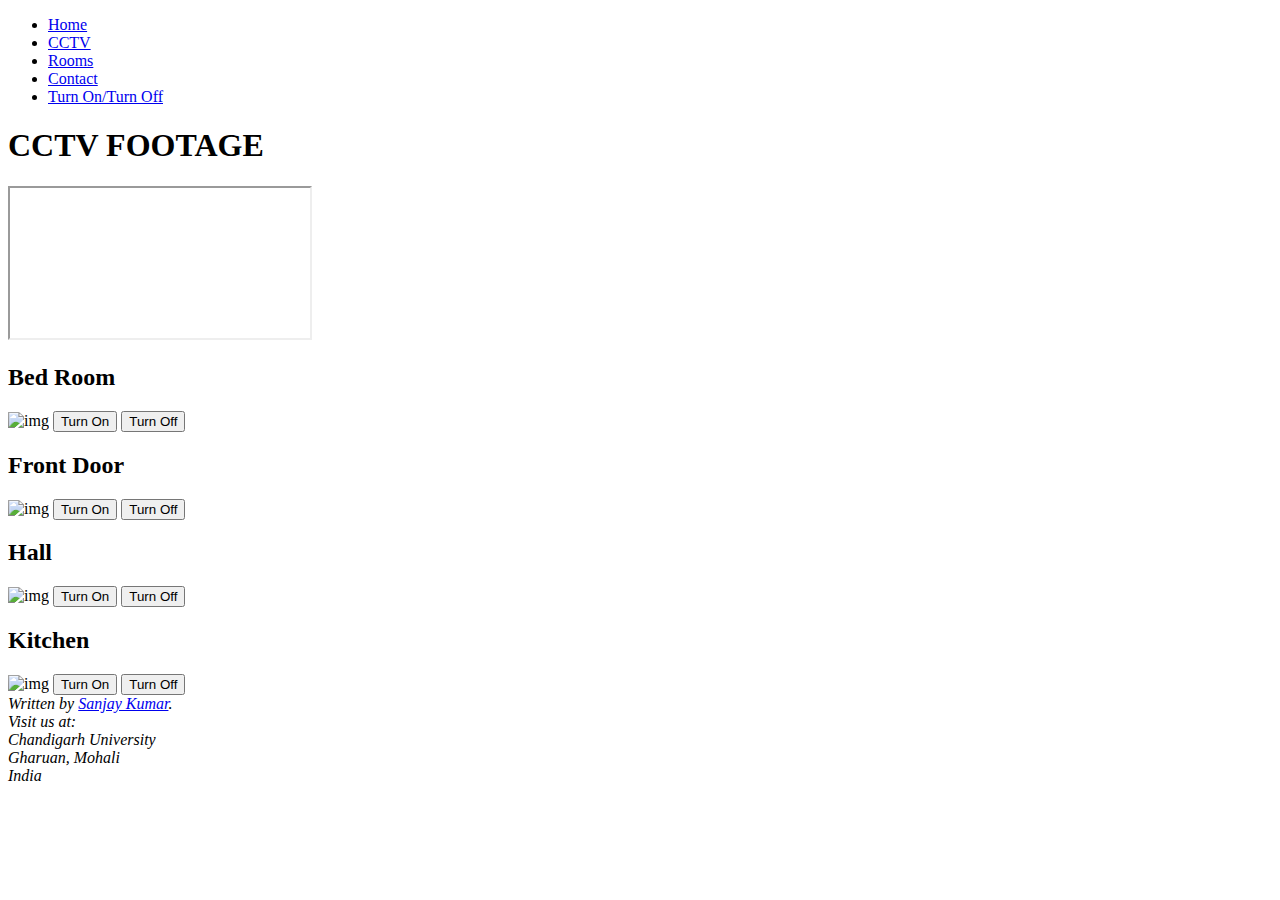
==== index.html @ 06db3a21 "Iot based home automation system Website" ====
<!DOCTYPE html>
<html>
  <head>
    <meta charset="UTF-8" />
    <meta name="viewport" content="width=device-width, initial-scale=1.0" />
    <script src="https://cdn.tailwindcss.com"></script>
    <script>
      tailwind.config = {
        theme: {
          extend: { transitionTimingFunction: {
        'in-expo': 'cubic-bezier(0.95, 0.05, 0.795, 0.035)',
        'out-expo': 'cubic-bezier(0.19, 1, 0.22, 1)',
      },
            colors: {
              clifford: "#da373d",
            },
          },
        },
      };
    </script>
  </head>
  <body>
    <nav class="bg-red-500 m-8">
      <ul class="flex">
        <li class="list-none p-4 flex-grow">
          <a
            href="index.html"
            class="hover:bg-red-500 hover:underline hover:decoration-4 font-medium"
            >Home</a
          >
        </li>
        <li class="list-none p-4 flex-grow">
          <a
            href="#cctv"
            class="hover:bg-red-500 hover:underline hover:decoration-4 font-medium"
            >CCTV</a
          >
        </li>
        <li class="list-none p-4 flex-grow">
          <a
            href="#rooms"
            class="hover:bg-red-500 hover:underline hover:decoration-4 font-medium"
            >Rooms</a
          >
        </li>
        <li class="list-none p-4 flex-grow">
          <a
            href="#contact"
            class="hover:bg-red-500 hover:underline hover:decoration-4 font-medium"
            >Contact</a
          >
        </li>
        <li class="list-none p-4 flex-grow">
          <a
            href="#"
            class="hover:bg-red-500 hover:underline hover:decoration-4 font-medium"
            >Turn On/Turn Off</a
          >
        </li>
      </ul>
    </nav>

    <h1 class="text-3xl text-center font-bold underline">CCTV FOOTAGE</h1>
    <div class="flex flex-wrap" id="cctv">
      <div
        class="border-2 border-red-500 w-screen h-screen p-8 m-8 bg-red-500 to-fuchsia-500"
      >
        <iframe
          class="w-full h-full"
          src="https://www.youtube.com/embed/tgbNymZ7vqY"
        ></iframe>
      </div>
    </div>
    <div>
      <div class="flex flex-row flex-wrap" id="rooms">
        <div class="w-64 bg-red-500 p-8 m-10">
          <h2 class="text-center text-black-400 hover:text-green-400">
            Bed Room
          </h2>
          <div class="hover:transition-all">
            <img
              class="hover:rounded-[20px] origin-left hover:rotate-12 transition ease-in-out delay-150 bg-blue-500 hover:-translate-y-1 hover:scale-110 hover:bg-indigo-500 duration-300"
              src="https://images.pexels.com/photos/262048/pexels-photo-262048.jpeg?auto=compress&cs=tinysrgb&w=600"
              alt="img"
            />
            <button class="m-2 border-2 p-2 rounded-lg bg-green-500 transition duration-150 ease-out md:ease-in">
                Turn On
              </button>
              <button class="m-2 border-2 p-2 rounded-lg bg-green-500 transition duration-150 ease-out md:ease-in">Turn Off</button>
          </div>
        </div>
        <div class="w-64 bg-red-500 p-8 m-10">
          <h2 class="text-center text-black-400 hover:text-green-400">
            Front Door
          </h2>
          <div class="hover:transition-all">
            <img
              class="hover:rounded-[20px] origin-left hover:rotate-12 transition ease-in-out delay-150 bg-blue-500 hover:-translate-y-1 hover:scale-110 hover:bg-indigo-500 duration-300"
              src="https://images.pexels.com/photos/277559/pexels-photo-277559.jpeg?auto=compress&cs=tinysrgb&w=600"
              alt="img"
            />
            <button class="m-2 border-2 p-2 rounded-lg bg-green-500 transition duration-150 ease-out md:ease-in">
                Turn On
              </button>
              <button class="m-2 border-2 p-2 rounded-lg bg-green-500 transition duration-150 ease-out md:ease-in">Turn Off</button>
          </div>
        </div>
        <div class="w-64 bg-red-500 p-8 m-10">
          <h2 class="text-center text-black-400 hover:text-green-400">Hall</h2>
          <div class="hover:transition-all">
            <img
              class="hover:rounded-[20px] origin-left hover:rotate-12 transition ease-in-out delay-150 bg-blue-500 hover:-translate-y-1 hover:scale-110 hover:bg-indigo-500 duration-300"
              src="https://images.pexels.com/photos/2988860/pexels-photo-2988860.jpeg?auto=compress&cs=tinysrgb&w=600"
              alt="img"
            />
            <button class="m-2 border-2 p-2 rounded-lg bg-green-500 transition duration-150 ease-out md:ease-in">
              Turn On
            </button>
            <button class="m-2 border-2 p-2 rounded-lg bg-green-500 transition duration-150 ease-out md:ease-in">Turn Off</button>
          </div>
        </div>
        <div class="w-64 bg-red-500 p-8 m-10">
          <h2 class="text-center text-black-400 hover:text-green-400">
            Kitchen
          </h2>
          <div class="hover:transition-all">
            <img
              class="hover:rounded-[20px] origin-left hover:rotate-12 transition ease-in-out delay-150 bg-blue-500 hover:-translate-y-1 hover:scale-110 hover:bg-indigo-500 duration-300"
              src="https://images.pexels.com/photos/2724748/pexels-photo-2724748.jpeg?auto=compress&cs=tinysrgb&w=600"
              alt="img"
            />
            <button class="m-2 border-2 p-2 rounded-lg bg-green-500 transition duration-150 ease-out md:ease-in">
                Turn On
              </button>
              <button class="m-2 border-2 p-2 rounded-lg bg-green-500 transition duration-150 ease-out md:ease-in">Turn Off</button>
          </div>
        </div>
      </div>
    </div>
    <div>
      <address class="text-center p-10 m-8 font-medium bg-red-500">
        Written by
        <a href="mailto:sanjay17126@gmail.com">Sanjay Kumar</a>.<br />
        Visit us at:<br />
        Chandigarh University<br />
        Gharuan, Mohali<br />
        India
      </address>
    </div>
  </body>
</html>
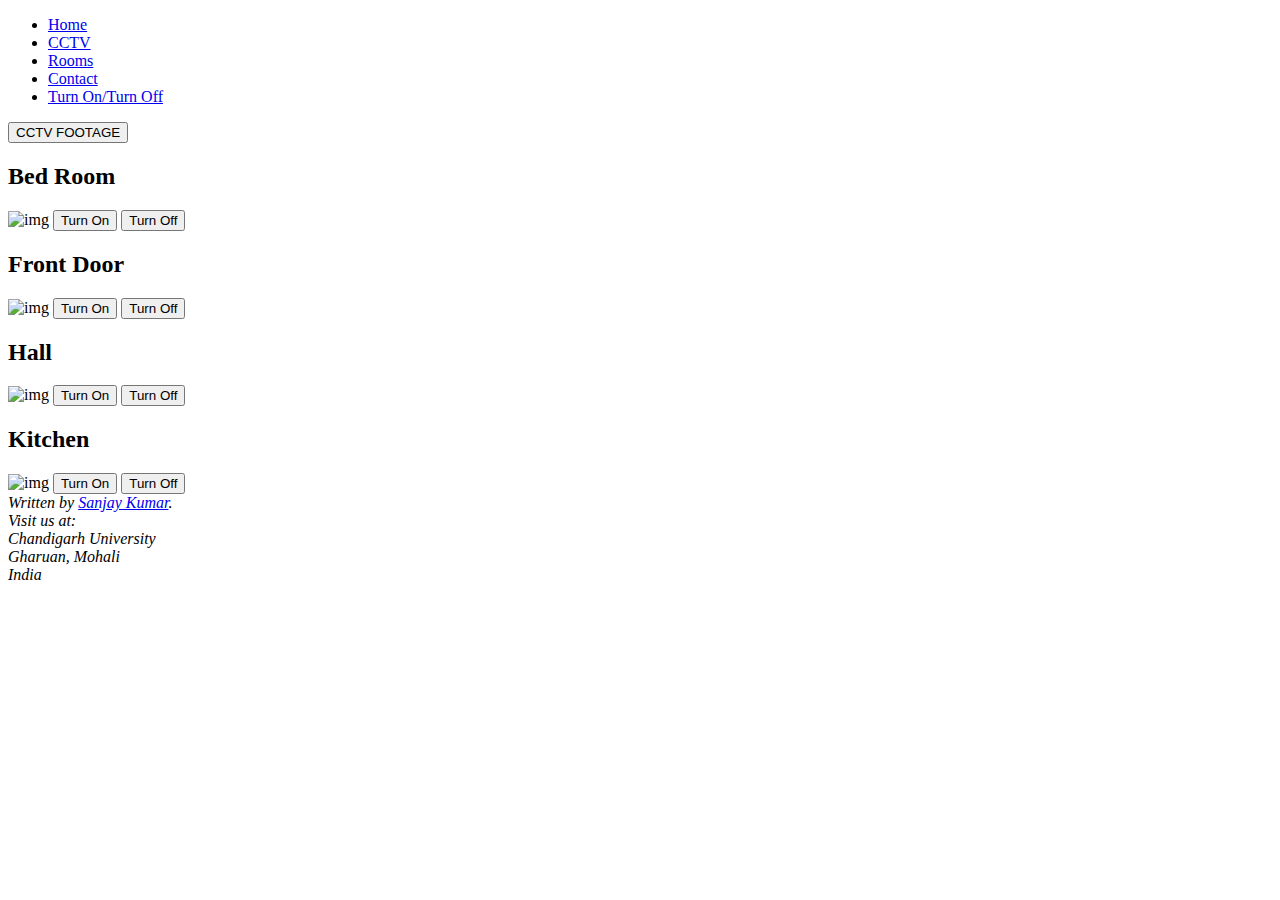
==== commit 781130a4: "cctv section" ====
--- a/index.html
+++ b/index.html
@@ -60,17 +60,16 @@
       </ul>
     </nav>
 
-    <h1 class="text-3xl text-center font-bold underline">CCTV FOOTAGE</h1>
-    <div class="flex flex-wrap" id="cctv">
-      <div
-        class="border-2 border-red-500 w-screen h-screen p-8 m-8 bg-red-500 to-fuchsia-500"
-      >
-        <iframe
-          class="w-full h-full"
-          src="https://www.youtube.com/embed/tgbNymZ7vqY"
-        ></iframe>
+    <div class="text-center ">
+      <button class="button open-button font-medium	p-4 rounded-lg bg-sky-500 hover:bg-sky-700">CCTV FOOTAGE</button>
       </div>
-    </div>
+      <dialog class="modal bg-stone-700 rounded-3xl font-bold  w-full	" id="modal">
+        <h2 class="text-center">CCTV FOOTAGE</h2>
+        <div class="container w-full relative overflow-hidden pt-[56.25%]"> 
+        <iframe class=" rounded-lg responsive-iframe absolute inset-x-0 inset-y-0 w-full h-full" src="https://www.youtube.com/embed/tgbNymZ7vqY"></iframe>
+      </div>
+        <button class="  h-8 absolute top-0 right-0 h-16 w-16 close-button">&times;</button>
+      </dialog>
     <div>
       <div class="flex flex-row flex-wrap" id="rooms">
         <div class="w-64 bg-red-500 p-8 m-10">
@@ -79,14 +78,14 @@
           </h2>
           <div class="hover:transition-all">
             <img
-              class="hover:rounded-[20px] origin-left hover:rotate-12 transition ease-in-out delay-150 bg-blue-500 hover:-translate-y-1 hover:scale-110 hover:bg-indigo-500 duration-300"
+              class="hover:rounded-[20px] origin-left hover:translate-z-6 transition ease-in-out delay-150 bg-blue-500 hover:-translate-y-1 hover:scale-110 hover:bg-indigo-500 duration-300"
               src="https://images.pexels.com/photos/262048/pexels-photo-262048.jpeg?auto=compress&cs=tinysrgb&w=600"
               alt="img"
             />
-            <button class="m-2 border-2 p-2 rounded-lg bg-green-500 transition duration-150 ease-out md:ease-in">
+            <button class="m-2 p-1 border-2 rounded-lg bg-green-500 transition duration-150 ease-out md:ease-in">
                 Turn On
               </button>
-              <button class="m-2 border-2 p-2 rounded-lg bg-green-500 transition duration-150 ease-out md:ease-in">Turn Off</button>
+              <button class="m-2 p-1 border-2  rounded-lg bg-green-500 transition duration-150 ease-out md:ease-in">Turn Off</button>
           </div>
         </div>
         <div class="w-64 bg-red-500 p-8 m-10">
@@ -95,28 +94,28 @@
           </h2>
           <div class="hover:transition-all">
             <img
-              class="hover:rounded-[20px] origin-left hover:rotate-12 transition ease-in-out delay-150 bg-blue-500 hover:-translate-y-1 hover:scale-110 hover:bg-indigo-500 duration-300"
+              class="hover:rounded-[20px] origin-left hover:translate-z-6 transition ease-in-out delay-150 bg-blue-500 hover:-translate-y-1 hover:scale-110 hover:bg-indigo-500 duration-300"
               src="https://images.pexels.com/photos/277559/pexels-photo-277559.jpeg?auto=compress&cs=tinysrgb&w=600"
               alt="img"
             />
-            <button class="m-2 border-2 p-2 rounded-lg bg-green-500 transition duration-150 ease-out md:ease-in">
+            <button class="m-2 p-1 border-2  rounded-lg bg-green-500 transition duration-150 ease-out md:ease-in">
                 Turn On
               </button>
-              <button class="m-2 border-2 p-2 rounded-lg bg-green-500 transition duration-150 ease-out md:ease-in">Turn Off</button>
+              <button class="m-2 p-1 border-2  rounded-lg bg-green-500 transition duration-150 ease-out md:ease-in">Turn Off</button>
           </div>
         </div>
         <div class="w-64 bg-red-500 p-8 m-10">
           <h2 class="text-center text-black-400 hover:text-green-400">Hall</h2>
           <div class="hover:transition-all">
             <img
-              class="hover:rounded-[20px] origin-left hover:rotate-12 transition ease-in-out delay-150 bg-blue-500 hover:-translate-y-1 hover:scale-110 hover:bg-indigo-500 duration-300"
+              class="hover:rounded-[20px] origin-left hover:translate-z-6 transition ease-in-out delay-150 bg-blue-500 hover:-translate-y-1 hover:scale-110 hover:bg-indigo-500 duration-300"
               src="https://images.pexels.com/photos/2988860/pexels-photo-2988860.jpeg?auto=compress&cs=tinysrgb&w=600"
               alt="img"
             />
-            <button class="m-2 border-2 p-2 rounded-lg bg-green-500 transition duration-150 ease-out md:ease-in">
+            <button class="m-2 p-1 border-2  rounded-lg bg-green-500 transition duration-150 ease-out md:ease-in">
               Turn On
             </button>
-            <button class="m-2 border-2 p-2 rounded-lg bg-green-500 transition duration-150 ease-out md:ease-in">Turn Off</button>
+            <button class="m-2 p-1 border-2  rounded-lg bg-green-500 transition duration-150 ease-out md:ease-in">Turn Off</button>
           </div>
         </div>
         <div class="w-64 bg-red-500 p-8 m-10">
@@ -125,19 +124,19 @@
           </h2>
           <div class="hover:transition-all">
             <img
-              class="hover:rounded-[20px] origin-left hover:rotate-12 transition ease-in-out delay-150 bg-blue-500 hover:-translate-y-1 hover:scale-110 hover:bg-indigo-500 duration-300"
+              class="hover:rounded-[20px] origin-left hover:translate-z-6  transition ease-in-out delay-150 bg-blue-500 hover:-translate-y-1 hover:scale-110 hover:bg-indigo-500 duration-300"
               src="https://images.pexels.com/photos/2724748/pexels-photo-2724748.jpeg?auto=compress&cs=tinysrgb&w=600"
               alt="img"
             />
-            <button class="m-2 border-2 p-2 rounded-lg bg-green-500 transition duration-150 ease-out md:ease-in">
+            <button class="m-2 p-1 p-1 border-2  rounded-lg bg-green-500 transition duration-150 ease-out md:ease-in">
                 Turn On
               </button>
-              <button class="m-2 border-2 p-2 rounded-lg bg-green-500 transition duration-150 ease-out md:ease-in">Turn Off</button>
+              <button class="m-2 p-1 border-2  rounded-lg bg-green-500 transition duration-150 ease-out md:ease-in">Turn Off</button>
           </div>
         </div>
       </div>
     </div>
-    <div>
+    <div id="contact">
       <address class="text-center p-10 m-8 font-medium bg-red-500">
         Written by
         <a href="mailto:sanjay17126@gmail.com">Sanjay Kumar</a>.<br />
@@ -147,5 +146,6 @@
         India
       </address>
     </div>
+    <script src="script.js"></script>
   </body>
 </html>
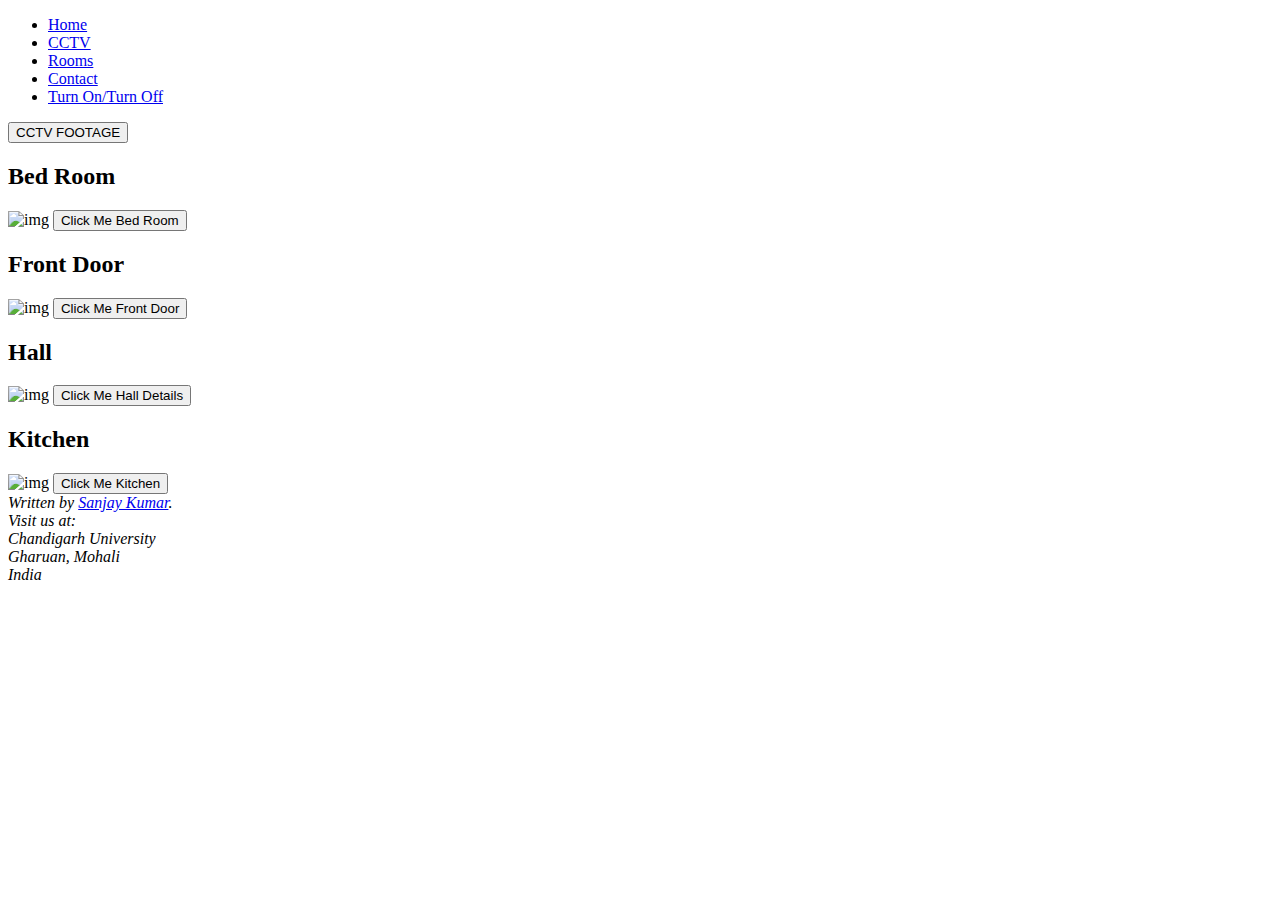
==== commit e71d52c3: "Final Steps Done" ====
--- a/index.html
+++ b/index.html
@@ -3,6 +3,7 @@
   <head>
     <meta charset="UTF-8" />
     <meta name="viewport" content="width=device-width, initial-scale=1.0" />
+    <link rel="stylesheet" href="style.css">
     <script src="https://cdn.tailwindcss.com"></script>
     <script>
       tailwind.config = {
@@ -61,19 +62,19 @@
     </nav>
 
     <div class="text-center ">
-      <button class="button open-button font-medium	p-4 rounded-lg bg-sky-500 hover:bg-sky-700">CCTV FOOTAGE</button>
-      </div>
-      <dialog class="modal bg-stone-700 rounded-3xl font-bold  w-full	" id="modal">
+      <button class="button open-button	p-4 rounded-lg bg-sky-500 font-bold hover:bg-sky-700">CCTV FOOTAGE</button>
+    </div>
+    <dialog class=" bg-stone-700 rounded-3xl font-bold  w-full	" id="modal">
         <h2 class="text-center">CCTV FOOTAGE</h2>
-        <div class="container w-full relative overflow-hidden pt-[56.25%]"> 
+        <div class="container w-full h-full relative overflow-hidden pt-[56.25%]"> 
         <iframe class=" rounded-lg responsive-iframe absolute inset-x-0 inset-y-0 w-full h-full" src="https://www.youtube.com/embed/tgbNymZ7vqY"></iframe>
       </div>
         <button class="  h-8 absolute top-0 right-0 h-16 w-16 close-button">&times;</button>
-      </dialog>
+    </dialog>
     <div>
       <div class="flex flex-row flex-wrap" id="rooms">
         <div class="w-64 bg-red-500 p-8 m-10">
-          <h2 class="text-center text-black-400 hover:text-green-400">
+          <h2 class="text-center text-black-400 text-xl	font-bold hover:text-green-400">
             Bed Room
           </h2>
           <div class="hover:transition-all">
@@ -82,14 +83,37 @@
               src="https://images.pexels.com/photos/262048/pexels-photo-262048.jpeg?auto=compress&cs=tinysrgb&w=600"
               alt="img"
             />
-            <button class="m-2 p-1 border-2 rounded-lg bg-green-500 transition duration-150 ease-out md:ease-in">
-                Turn On
-              </button>
-              <button class="m-2 p-1 border-2  rounded-lg bg-green-500 transition duration-150 ease-out md:ease-in">Turn Off</button>
-          </div>
-        </div>
-        <div class="w-64 bg-red-500 p-8 m-10">
-          <h2 class="text-center text-black-400 hover:text-green-400">
+            <button class="button open-button font-medium	p-2 m-2 rounded-lg bg-sky-500 hover:bg-sky-700" onclick="showDialogBedRoom()">Click Me Bed Room</button>
+            <div id="dialog">
+              <h2>Bed Room</h2>
+              <button onclick="hideDialogBedRoom()">Close</button>
+              <img
+                id="bedRoomBulb"
+                onclick="changeImageBedRoomBulb()"
+                src="pic_bulboff.gif"
+                width="100"
+                height="180"
+              />
+              <button id="bedRoomBulbBtn" onclick="changeImageBedRoomBulb()">click me</button>
+              <p>Turn Off</p>
+        
+              <img
+                id="bedRoomFan"
+                onclick="changeImageBedRoomFan()"
+                src="fan_off.png"
+                width="100"
+                height="180"
+              />
+              <button id="bedRoomFanBtn" onclick="changeImageBedRoomFan()">click me</button>
+        
+              <p>Second bubl turn on/off the light.</p>
+        
+        
+            </div>
+          </div>
+        </div>
+        <div class="w-64 bg-red-500 p-8 m-10">
+          <h2 class="text-center text-black-400  text-xl font-bold	hover:text-green-400">
             Front Door
           </h2>
           <div class="hover:transition-all">
@@ -98,28 +122,75 @@
               src="https://images.pexels.com/photos/277559/pexels-photo-277559.jpeg?auto=compress&cs=tinysrgb&w=600"
               alt="img"
             />
-            <button class="m-2 p-1 border-2  rounded-lg bg-green-500 transition duration-150 ease-out md:ease-in">
-                Turn On
-              </button>
-              <button class="m-2 p-1 border-2  rounded-lg bg-green-500 transition duration-150 ease-out md:ease-in">Turn Off</button>
-          </div>
-        </div>
-        <div class="w-64 bg-red-500 p-8 m-10">
-          <h2 class="text-center text-black-400 hover:text-green-400">Hall</h2>
+            
+              <button class="button open-button font-medium	p-2 m-2 rounded-lg bg-sky-500 hover:bg-sky-700" onclick="showDialogredFrontDoor()">Click Me Front Door</button>
+              <div id="dialog3">
+                <h2>Front Door</h2>
+                <button onclick="hideDialogredFrontDoor()">Close</button>
+                <img
+                  id="frontDoorBulb"
+                  onclick="frontDoorBulb()"
+                  src="pic_bulboff.gif"
+                  width="100"
+                  height="180"
+                />
+                <button id="frontDoorBulbBtn" onclick="frontDoorBulb()">click me</button>
+                <p>Turn Off</p>
+          
+                <img
+                  id="frontDoorFan"
+                  onclick="frontDoorFan()"
+                  src="fan_off.png"
+                  width="100"
+                  height="180"
+                />
+                <button id="frontDoorFanBtn" onclick="frontDoorFan()">click me</button>
+                <p>Second bubl turn on/off the light.</p>
+              </div>
+          
+              
+          </div>
+        </div>
+        <div class="w-64 bg-red-500 p-8 m-10">
+          <h2 class="text-center text-black-400 text-xl	font-bold hover:text-green-400">Hall</h2>
           <div class="hover:transition-all">
             <img
               class="hover:rounded-[20px] origin-left hover:translate-z-6 transition ease-in-out delay-150 bg-blue-500 hover:-translate-y-1 hover:scale-110 hover:bg-indigo-500 duration-300"
               src="https://images.pexels.com/photos/2988860/pexels-photo-2988860.jpeg?auto=compress&cs=tinysrgb&w=600"
               alt="img"
             />
-            <button class="m-2 p-1 border-2  rounded-lg bg-green-500 transition duration-150 ease-out md:ease-in">
-              Turn On
-            </button>
-            <button class="m-2 p-1 border-2  rounded-lg bg-green-500 transition duration-150 ease-out md:ease-in">Turn Off</button>
-          </div>
-        </div>
-        <div class="w-64 bg-red-500 p-8 m-10">
-          <h2 class="text-center text-black-400 hover:text-green-400">
+            
+            <button class="button open-button font-medium	p-2 m-2 rounded-lg bg-sky-500 hover:bg-sky-700" onclick="showDialogredHall()">Click Me  Hall Details</button>
+            <div id="dialog2">
+              <h2>Hall</h2>
+              <button onclick="hideDialogredHall()">Close</button>
+              <img
+                id="hallLight"
+                onclick="hallLligtBulb()"
+                src="pic_bulboff.gif"
+                width="100"
+                height="180"
+              />
+              <button id="hallLightBtn" onclick="hallLligtBulb()">click me</button>
+              <p>Turn Off</p>
+        
+              <img
+                id="hallFan"
+                onclick="hallFan()"
+                src="fan_off.png"
+                width="100"
+                height="180"
+              />
+              <button id="hallFanBtn" onclick="hallFan()">click me</button>
+        
+              <p>Second bubl turn on/off the light.</p>
+        
+        
+            </div>
+          </div>
+        </div>
+        <div class="w-64 bg-red-500 p-8 m-10">
+          <h2 class="text-center text-black-400 font-bold text-xl	 hover:text-green-400">
             Kitchen
           </h2>
           <div class="hover:transition-all">
@@ -128,10 +199,32 @@
               src="https://images.pexels.com/photos/2724748/pexels-photo-2724748.jpeg?auto=compress&cs=tinysrgb&w=600"
               alt="img"
             />
-            <button class="m-2 p-1 p-1 border-2  rounded-lg bg-green-500 transition duration-150 ease-out md:ease-in">
-                Turn On
-              </button>
-              <button class="m-2 p-1 border-2  rounded-lg bg-green-500 transition duration-150 ease-out md:ease-in">Turn Off</button>
+           
+            <button class="button open-button font-medium	p-2 m-2 rounded-lg bg-sky-500 hover:bg-sky-700" onclick="showDialogKitchen()">Click Me Kitchen</button>
+            <div id="dialog1">
+              <h2>Kitchen</h2>
+              <button onclick="hideDialogredKitchen()">Close</button>
+              <img
+                id="kitchenBulb"
+                onclick="kichenLight()"
+                src="pic_bulboff.gif"
+                width="100"
+                height="180"
+              />
+              <button id="kitchenLightBtn" onclick="kichenLight()">click me</button>
+              <p>Turn Off</p>
+        
+              <img
+                id="kitchenFan"
+                onclick="kitchenFan()"
+                src="fan_off.png"
+                width="100"
+                height="180"
+              />
+              <button id="kitchenFanBtn" onclick="kitchenFan()">click me</button>
+              <p>Second bubl turn on/off the light.</p>
+            </div>
+        
           </div>
         </div>
       </div>
--- a/style.css
+++ b/style.css
@@ -0,0 +1,45 @@
+
+#dialog {
+  display: none;
+  position: fixed;
+  top: 50%;
+  left: 50%;
+  transform: translate(-50%, -50%);
+  width: 300px;
+  padding: 20px;
+  background-color: #f0f0f0;
+  border: 1px solid #ccc;
+}
+#dialog1 {
+  display: none;
+  position: fixed;
+  top: 50%;
+  left: 50%;
+  transform: translate(-50%, -50%);
+  width: 300px;
+  padding: 20px;
+  background-color: #f0f0f0;
+  border: 1px solid #ccc;
+}
+#dialog2 {
+  display: none;
+  position: fixed;
+  top: 50%;
+  left: 50%;
+  transform: translate(-50%, -50%);
+  width: 300px;
+  padding: 20px;
+  background-color: #f0f0f0;
+  border: 1px solid #ccc;
+}
+#dialog3 {
+  display: none;
+  position: fixed;
+  top: 50%;
+  left: 50%;
+  transform: translate(-50%, -50%);
+  width: 300px;
+  padding: 20px;
+  background-color: #f0f0f0;
+  border: 1px solid #ccc;
+}
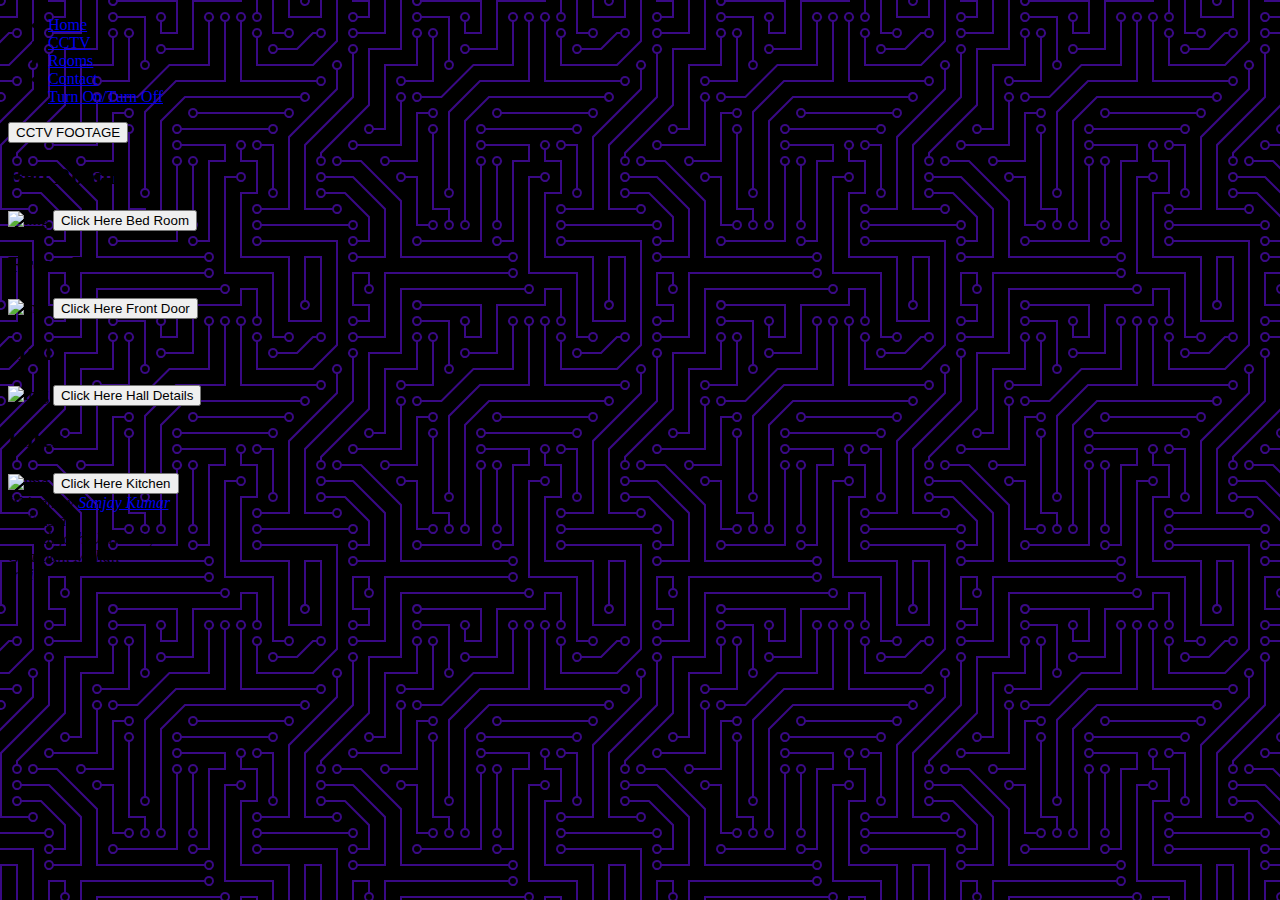
==== commit 7bfa7495: "Final project ready" ====
--- a/index.html
+++ b/index.html
@@ -21,40 +21,40 @@
     </script>
   </head>
   <body>
-    <nav class="bg-red-500 m-8">
+    <nav class="bg-gradient-to-r from-cyan-500 to-blue-500 rounded-lg m-8">
       <ul class="flex">
         <li class="list-none p-4 flex-grow">
           <a
             href="index.html"
-            class="hover:bg-red-500 hover:underline hover:decoration-4 font-medium"
+            class="hover:text-inherit hover:underline hover:decoration-4 font-medium"
             >Home</a
           >
         </li>
         <li class="list-none p-4 flex-grow">
           <a
             href="#cctv"
-            class="hover:bg-red-500 hover:underline hover:decoration-4 font-medium"
+            class="hover:text-inherit hover:underline hover:decoration-4 font-medium"
             >CCTV</a
           >
         </li>
         <li class="list-none p-4 flex-grow">
           <a
             href="#rooms"
-            class="hover:bg-red-500 hover:underline hover:decoration-4 font-medium"
+            class="hover:text-inherit0 hover:underline hover:decoration-4 font-medium"
             >Rooms</a
           >
         </li>
         <li class="list-none p-4 flex-grow">
           <a
             href="#contact"
-            class="hover:bg-red-500 hover:underline hover:decoration-4 font-medium"
+            class="hover:text-inherit hover:underline hover:decoration-4 font-medium"
             >Contact</a
           >
         </li>
         <li class="list-none p-4 flex-grow">
           <a
             href="#"
-            class="hover:bg-red-500 hover:underline hover:decoration-4 font-medium"
+            class="hover:text-inherit hover:underline hover:decoration-4 font-medium"
             >Turn On/Turn Off</a
           >
         </li>
@@ -64,115 +64,145 @@
     <div class="text-center ">
       <button class="button open-button	p-4 rounded-lg bg-sky-500 font-bold hover:bg-sky-700">CCTV FOOTAGE</button>
     </div>
-    <dialog class=" bg-stone-700 rounded-3xl font-bold  w-full	" id="modal">
+    <dialog class=" bg-sky-700 rounded-3xl font-bold  w-full" id="modal">
         <h2 class="text-center">CCTV FOOTAGE</h2>
         <div class="container w-full h-full relative overflow-hidden pt-[56.25%]"> 
         <iframe class=" rounded-lg responsive-iframe absolute inset-x-0 inset-y-0 w-full h-full" src="https://www.youtube.com/embed/tgbNymZ7vqY"></iframe>
       </div>
-        <button class="  h-8 absolute top-0 right-0 h-16 w-16 close-button">&times;</button>
+        <button class=" custom-times hover:text-indigo-500	 h-8 absolute top-0 right-0 h-16 w-16 close-button">&times;</button>
     </dialog>
-    <div>
+    <div class="flex" >
       <div class="flex flex-row flex-wrap" id="rooms">
-        <div class="w-64 bg-red-500 p-8 m-10">
+        <div class="w-64 bg-gradient-to-r from-green-400 to-blue-500 hover:from-pink-500 hover:to-yellow-500 rounded-lg p-8 m-10">
           <h2 class="text-center text-black-400 text-xl	font-bold hover:text-green-400">
             Bed Room
           </h2>
           <div class="hover:transition-all">
             <img
-              class="hover:rounded-[20px] origin-left hover:translate-z-6 transition ease-in-out delay-150 bg-blue-500 hover:-translate-y-1 hover:scale-110 hover:bg-indigo-500 duration-300"
+              class=" rounded-lg hover:rounded-[20px] origin-left hover:translate-z-6 transition ease-in-out delay-150 bg-blue-500 hover:-translate-y-1 hover:scale-110 hover:bg-indigo-500 duration-300"
               src="https://images.pexels.com/photos/262048/pexels-photo-262048.jpeg?auto=compress&cs=tinysrgb&w=600"
               alt="img"
             />
-            <button class="button open-button font-medium	p-2 m-2 rounded-lg bg-sky-500 hover:bg-sky-700" onclick="showDialogBedRoom()">Click Me Bed Room</button>
-            <div id="dialog">
-              <h2>Bed Room</h2>
-              <button onclick="hideDialogBedRoom()">Close</button>
+            <button class="button open-button font-medium	p-2 m-2 rounded-lg bg-sky-500 hover:bg-sky-700" onclick="showDialogBedRoom()">Click Here Bed Room</button>
+            <div id="dialog" class=" flex	relative  rounded-lg ">
+              <h2 class="text-center font-bold font-sans">Bed Room</h2>
+              <button onclick="hideDialogBedRoom()" class="absolute font-medium top-0 right-0 h-16 w-16">Close</button>
+              <div class="flex ">
+              <div class="p-2 m-2">
               <img
                 id="bedRoomBulb"
                 onclick="changeImageBedRoomBulb()"
                 src="pic_bulboff.gif"
                 width="100"
                 height="180"
-              />
-              <button id="bedRoomBulbBtn" onclick="changeImageBedRoomBulb()">click me</button>
-              <p>Turn Off</p>
-        
+              /></div><div  class="p-4 m-4 font-bold absolute end-9 top-20	">
+              <button id="bedRoomBulbBtn"  class="rounded-full bg-sky-500 p-2 "  onclick=" changeImageBedRoomBulb()">click me</button></div>
+              </div>
+              <div class="flex relative">
+                <div class="p-2 m-2"> 
               <img
                 id="bedRoomFan"
                 onclick="changeImageBedRoomFan()"
                 src="fan_off.png"
                 width="100"
                 height="180"
-              />
-              <button id="bedRoomFanBtn" onclick="changeImageBedRoomFan()">click me</button>
-        
-              <p>Second bubl turn on/off the light.</p>
-        
-        
-            </div>
-          </div>
-        </div>
-        <div class="w-64 bg-red-500 p-8 m-10">
+                class="rounded-lg"
+              /></div><div class="p-4 m-4 font-bold absolute end-5 bottom-5">
+              <button id="bedRoomFanBtn" class="rounded-full bg-sky-500 p-2 "onclick="changeImageBedRoomFan()">click me</button></div>
+              </div></div>
+        
+            
+            </div>
+          </div>
+        </div>
+        <div class="w-64 bg-gradient-to-r from-green-400 to-blue-500 hover:from-pink-500 hover:to-yellow-500 rounded-lg p-8 m-10">
           <h2 class="text-center text-black-400  text-xl font-bold	hover:text-green-400">
             Front Door
           </h2>
           <div class="hover:transition-all">
             <img
-              class="hover:rounded-[20px] origin-left hover:translate-z-6 transition ease-in-out delay-150 bg-blue-500 hover:-translate-y-1 hover:scale-110 hover:bg-indigo-500 duration-300"
+              class="hover:rounded-[20px] rounded-lg  origin-left hover:translate-z-6 transition ease-in-out delay-150 bg-blue-500 hover:-translate-y-1 hover:scale-110 hover:bg-indigo-500 duration-300"
               src="https://images.pexels.com/photos/277559/pexels-photo-277559.jpeg?auto=compress&cs=tinysrgb&w=600"
               alt="img"
             />
             
-              <button class="button open-button font-medium	p-2 m-2 rounded-lg bg-sky-500 hover:bg-sky-700" onclick="showDialogredFrontDoor()">Click Me Front Door</button>
-              <div id="dialog3">
-                <h2>Front Door</h2>
-                <button onclick="hideDialogredFrontDoor()">Close</button>
+              <button class="  button open-button1 font-medium	p-2 m-2 rounded-lg bg-sky-500 hover:bg-sky-700" onclick="showDialogredFrontDoor()">Click Here Front Door</button>
+              <!-- <div id="dialog3" class=" flex	relative  rounded-lg ">
+                <h2 class="text-center font-bold font-sans">Front Door</h2>
+                <button onclick="hideDialogredFrontDoor()" class="absolute font-medium top-0 right-0 h-16 w-16">Close</button>
+                <div class="flex ">
+                  <div class="p-2 m-2">
                 <img
                   id="frontDoorBulb"
                   onclick="frontDoorBulb()"
                   src="pic_bulboff.gif"
                   width="100"
                   height="180"
-                />
-                <button id="frontDoorBulbBtn" onclick="frontDoorBulb()">click me</button>
-                <p>Turn Off</p>
-          
+                /></div><div  class="p-4 m-4 font-bold absolute end-9 top-20	">
+                <button id="frontDoorBulbBtn" class="rounded-full bg-sky-500 p-2 " onclick="frontDoorBulb()">click me</button></div>
+              </div>
+              <div class="flex relative">
+                <div class="p-2 m-2">
                 <img
                   id="frontDoorFan"
                   onclick="frontDoorFan()"
                   src="fan_off.png"
                   width="100"
                   height="180"
-                />
-                <button id="frontDoorFanBtn" onclick="frontDoorFan()">click me</button>
-                <p>Second bubl turn on/off the light.</p>
+                  class="rounded-lg"
+                /></div><div class="p-4 m-4 font-bold absolute end-5 bottom-5">
+                <button id="frontDoorFanBtn" onclick="frontDoorFan()" class="rounded-full bg-sky-500 p-2">click me</button></div>
+              </div>
+            </div> -->
+            <!-- cctv camera -->
+            <dialog class=" bg-sky-700 rounded-3xl font-bold  w-full	" id="modal1">
+              <h2 class="text-center">CCTV FOOTAGE</h2>
+              <div class="container w-full h-full relative overflow-hidden pt-[56.25%]"> 
+              <iframe class=" rounded-lg responsive-iframe absolute inset-x-0 inset-y-0 w-full h-full" src="https://www.youtube.com/embed/tgbNymZ7vqY"></iframe>
+            </div>
+            <button class=" custom-times hover:text-indigo-500	 h-8 absolute top-0 right-0 h-16 w-16 close-button1">&times;</button>
+            <!-- last part -->
               </div>
           
               
-          </div>
-        </div>
-        <div class="w-64 bg-red-500 p-8 m-10">
+        </div>
+        <div class="w-64 bg-gradient-to-r from-green-400 to-blue-500 hover:from-pink-500 hover:to-yellow-500 rounded-lg p-8 m-10">
           <h2 class="text-center text-black-400 text-xl	font-bold hover:text-green-400">Hall</h2>
           <div class="hover:transition-all">
             <img
-              class="hover:rounded-[20px] origin-left hover:translate-z-6 transition ease-in-out delay-150 bg-blue-500 hover:-translate-y-1 hover:scale-110 hover:bg-indigo-500 duration-300"
+              class="hover:rounded-[20px]  rounded-lg  origin-left hover:translate-z-6 transition ease-in-out delay-150 bg-blue-500 hover:-translate-y-1 hover:scale-110 hover:bg-indigo-500 duration-300"
               src="https://images.pexels.com/photos/2988860/pexels-photo-2988860.jpeg?auto=compress&cs=tinysrgb&w=600"
               alt="img"
             />
             
-            <button class="button open-button font-medium	p-2 m-2 rounded-lg bg-sky-500 hover:bg-sky-700" onclick="showDialogredHall()">Click Me  Hall Details</button>
-            <div id="dialog2">
-              <h2>Hall</h2>
-              <button onclick="hideDialogredHall()">Close</button>
+            <button class="button open-button font-medium	p-2 m-2 rounded-lg bg-sky-500 hover:bg-sky-700" onclick="showDialogredHall()">Click Here  Hall Details</button>
+            <div id="dialog2" class=" flex	relative  rounded-lg ">
+              <h2 class="text-center font-bold font-sans">Hall</h2>
+              <button onclick="hideDialogredHall()" class="absolute font-medium top-0 right-0 h-16 w-16">Close</button>
+              <div class="flex ">
+                <div class="p-2 m-2">
+              <img
+                id="hallTv"
+                onclick="hallTv()"
+                src="tv_off.jpg"
+                width="100"
+                height="180"
+              /></div><div  class="p-4 m-4 font-bold absolute end-9 top-20	">
+              <button id="hallTvBtn" class="rounded-full bg-sky-500 p-2 " onclick="hallTv()">click me</button></div>
+            </div>
+              <!-- <div class="flex ">
+                <div class="p-2 m-2">
               <img
                 id="hallLight"
                 onclick="hallLligtBulb()"
                 src="pic_bulboff.gif"
                 width="100"
                 height="180"
-              />
-              <button id="hallLightBtn" onclick="hallLligtBulb()">click me</button>
-              <p>Turn Off</p>
+              /></div><div  class="p-4 m-4 font-bold absolute end-9 top-20	">
+              <button id="hallLightBtn" class="rounded-full bg-sky-500 p-2 " onclick="hallLligtBulb()">click me</button></div>
+            </div> -->
+            <div class="flex relative">
+              <div class="p-2 m-2">
         
               <img
                 id="hallFan"
@@ -180,39 +210,44 @@
                 src="fan_off.png"
                 width="100"
                 height="180"
-              />
-              <button id="hallFanBtn" onclick="hallFan()">click me</button>
-        
-              <p>Second bubl turn on/off the light.</p>
-        
-        
-            </div>
-          </div>
-        </div>
-        <div class="w-64 bg-red-500 p-8 m-10">
+                class="rounded-lg"
+              /></div><div class="p-4 m-4 font-bold absolute end-5 bottom-5">
+              <button id="hallFanBtn" onclick="hallFan()" class="rounded-full bg-sky-500 p-2">click me</button>
+            </div>
+          </div>
+        </div>
+        
+            </div>
+          </div>
+        
+        <div class="w-64 bg-gradient-to-r from-green-400 to-blue-500 hover:from-pink-500 hover:to-yellow-500 rounded-lg p-8 m-10">
           <h2 class="text-center text-black-400 font-bold text-xl	 hover:text-green-400">
             Kitchen
           </h2>
           <div class="hover:transition-all">
             <img
-              class="hover:rounded-[20px] origin-left hover:translate-z-6  transition ease-in-out delay-150 bg-blue-500 hover:-translate-y-1 hover:scale-110 hover:bg-indigo-500 duration-300"
+              class="hover:rounded-[20px] rounded-lg origin-left hover:translate-z-6  transition ease-in-out delay-150 bg-blue-500 hover:-translate-y-1 hover:scale-110 hover:bg-indigo-500 duration-300"
               src="https://images.pexels.com/photos/2724748/pexels-photo-2724748.jpeg?auto=compress&cs=tinysrgb&w=600"
               alt="img"
             />
            
-            <button class="button open-button font-medium	p-2 m-2 rounded-lg bg-sky-500 hover:bg-sky-700" onclick="showDialogKitchen()">Click Me Kitchen</button>
-            <div id="dialog1">
-              <h2>Kitchen</h2>
-              <button onclick="hideDialogredKitchen()">Close</button>
+            <button class="button open-button font-medium	p-2 m-2 rounded-lg bg-sky-500 hover:bg-sky-700" onclick="showDialogKitchen()">Click Here Kitchen</button>
+            <div id="dialog1" class=" flex	relative  rounded-lg ">
+              <h2 class="text-center font-bold font-sans">Kitchen</h2>
+              <button onclick="hideDialogredKitchen()" class="absolute font-medium top-0 right-0 h-16 w-16">Close</button>
+              <div class="flex ">
+                <div class="p-2 m-2">
               <img
                 id="kitchenBulb"
                 onclick="kichenLight()"
                 src="pic_bulboff.gif"
                 width="100"
                 height="180"
-              />
-              <button id="kitchenLightBtn" onclick="kichenLight()">click me</button>
-              <p>Turn Off</p>
+              /></div><div  class="p-4 m-4 font-bold absolute end-9 top-20	">
+              <button id="kitchenLightBtn" class="rounded-full bg-sky-500 p-2 " onclick="kichenLight()">click me</button></div>
+            </div>
+            <!-- <div class="flex relative">
+              <div class="p-2 m-2">
         
               <img
                 id="kitchenFan"
@@ -220,9 +255,12 @@
                 src="fan_off.png"
                 width="100"
                 height="180"
-              />
-              <button id="kitchenFanBtn" onclick="kitchenFan()">click me</button>
-              <p>Second bubl turn on/off the light.</p>
+                class="rounded-lg"
+              /></div><div class="p-4 m-4 font-bold absolute end-5 bottom-5">
+              <button id="kitchenFanBtn" onclick="kitchenFan()" class="rounded-full bg-sky-500 p-2">click me</button>
+            </div>
+          </div>-->
+        </div> 
             </div>
         
           </div>
@@ -230,7 +268,7 @@
       </div>
     </div>
     <div id="contact">
-      <address class="text-center p-10 m-8 font-medium bg-red-500">
+      <address class=" rounded-lg bg-gradient-to-r from-cyan-500 to-blue-500 text-center p-10 m-8 font-medium bg-red-500">
         Written by
         <a href="mailto:sanjay17126@gmail.com">Sanjay Kumar</a>.<br />
         Visit us at:<br />
--- a/style.css
+++ b/style.css
@@ -1,3 +1,13 @@
+body{
+  background-color: #000000;
+  background-image: url("data:image/svg+xml,%3Csvg xmlns='http://www.w3.org/2000/svg' viewBox='0 0 304 304' width='304' height='304'%3E%3Cpath fill='%236711f1' fill-opacity='0.55' d='M44.1 224a5 5 0 1 1 0 2H0v-2h44.1zm160 48a5 5 0 1 1 0 2H82v-2h122.1zm57.8-46a5 5 0 1 1 0-2H304v2h-42.1zm0 16a5 5 0 1 1 0-2H304v2h-42.1zm6.2-114a5 5 0 1 1 0 2h-86.2a5 5 0 1 1 0-2h86.2zm-256-48a5 5 0 1 1 0 2H0v-2h12.1zm185.8 34a5 5 0 1 1 0-2h86.2a5 5 0 1 1 0 2h-86.2zM258 12.1a5 5 0 1 1-2 0V0h2v12.1zm-64 208a5 5 0 1 1-2 0v-54.2a5 5 0 1 1 2 0v54.2zm48-198.2V80h62v2h-64V21.9a5 5 0 1 1 2 0zm16 16V64h46v2h-48V37.9a5 5 0 1 1 2 0zm-128 96V208h16v12.1a5 5 0 1 1-2 0V210h-16v-76.1a5 5 0 1 1 2 0zm-5.9-21.9a5 5 0 1 1 0 2H114v48H85.9a5 5 0 1 1 0-2H112v-48h12.1zm-6.2 130a5 5 0 1 1 0-2H176v-74.1a5 5 0 1 1 2 0V242h-60.1zm-16-64a5 5 0 1 1 0-2H114v48h10.1a5 5 0 1 1 0 2H112v-48h-10.1zM66 284.1a5 5 0 1 1-2 0V274H50v30h-2v-32h18v12.1zM236.1 176a5 5 0 1 1 0 2H226v94h48v32h-2v-30h-48v-98h12.1zm25.8-30a5 5 0 1 1 0-2H274v44.1a5 5 0 1 1-2 0V146h-10.1zm-64 96a5 5 0 1 1 0-2H208v-80h16v-14h-42.1a5 5 0 1 1 0-2H226v18h-16v80h-12.1zm86.2-210a5 5 0 1 1 0 2H272V0h2v32h10.1zM98 101.9V146H53.9a5 5 0 1 1 0-2H96v-42.1a5 5 0 1 1 2 0zM53.9 34a5 5 0 1 1 0-2H80V0h2v34H53.9zm60.1 3.9V66H82v64H69.9a5 5 0 1 1 0-2H80V64h32V37.9a5 5 0 1 1 2 0zM101.9 82a5 5 0 1 1 0-2H128V37.9a5 5 0 1 1 2 0V82h-28.1zm16-64a5 5 0 1 1 0-2H146v44.1a5 5 0 1 1-2 0V18h-26.1zm102.2 270a5 5 0 1 1 0 2H98v14h-2v-16h124.1zM242 149.9V160h16v34h-16v62h48v48h-2v-46h-48v-66h16v-30h-16v-12.1a5 5 0 1 1 2 0zM53.9 18a5 5 0 1 1 0-2H64V2H48V0h18v18H53.9zm112 32a5 5 0 1 1 0-2H192V0h50v2h-48v48h-28.1zm-48-48a5 5 0 0 1-9.8-2h2.07a3 3 0 1 0 5.66 0H178v34h-18V21.9a5 5 0 1 1 2 0V32h14V2h-58.1zm0 96a5 5 0 1 1 0-2H137l32-32h39V21.9a5 5 0 1 1 2 0V66h-40.17l-32 32H117.9zm28.1 90.1a5 5 0 1 1-2 0v-76.51L175.59 80H224V21.9a5 5 0 1 1 2 0V82h-49.59L146 112.41v75.69zm16 32a5 5 0 1 1-2 0v-99.51L184.59 96H300.1a5 5 0 0 1 3.9-3.9v2.07a3 3 0 0 0 0 5.66v2.07a5 5 0 0 1-3.9-3.9H185.41L162 121.41v98.69zm-144-64a5 5 0 1 1-2 0v-3.51l48-48V48h32V0h2v50H66v55.41l-48 48v2.69zM50 53.9v43.51l-48 48V208h26.1a5 5 0 1 1 0 2H0v-65.41l48-48V53.9a5 5 0 1 1 2 0zm-16 16V89.41l-34 34v-2.82l32-32V69.9a5 5 0 1 1 2 0zM12.1 32a5 5 0 1 1 0 2H9.41L0 43.41V40.6L8.59 32h3.51zm265.8 18a5 5 0 1 1 0-2h18.69l7.41-7.41v2.82L297.41 50H277.9zm-16 160a5 5 0 1 1 0-2H288v-71.41l16-16v2.82l-14 14V210h-28.1zm-208 32a5 5 0 1 1 0-2H64v-22.59L40.59 194H21.9a5 5 0 1 1 0-2H41.41L66 216.59V242H53.9zm150.2 14a5 5 0 1 1 0 2H96v-56.6L56.6 162H37.9a5 5 0 1 1 0-2h19.5L98 200.6V256h106.1zm-150.2 2a5 5 0 1 1 0-2H80v-46.59L48.59 178H21.9a5 5 0 1 1 0-2H49.41L82 208.59V258H53.9zM34 39.8v1.61L9.41 66H0v-2h8.59L32 40.59V0h2v39.8zM2 300.1a5 5 0 0 1 3.9 3.9H3.83A3 3 0 0 0 0 302.17V256h18v48h-2v-46H2v42.1zM34 241v63h-2v-62H0v-2h34v1zM17 18H0v-2h16V0h2v18h-1zm273-2h14v2h-16V0h2v16zm-32 273v15h-2v-14h-14v14h-2v-16h18v1zM0 92.1A5.02 5.02 0 0 1 6 97a5 5 0 0 1-6 4.9v-2.07a3 3 0 1 0 0-5.66V92.1zM80 272h2v32h-2v-32zm37.9 32h-2.07a3 3 0 0 0-5.66 0h-2.07a5 5 0 0 1 9.8 0zM5.9 0A5.02 5.02 0 0 1 0 5.9V3.83A3 3 0 0 0 3.83 0H5.9zm294.2 0h2.07A3 3 0 0 0 304 3.83V5.9a5 5 0 0 1-3.9-5.9zm3.9 300.1v2.07a3 3 0 0 0-1.83 1.83h-2.07a5 5 0 0 1 3.9-3.9zM97 100a3 3 0 1 0 0-6 3 3 0 0 0 0 6zm0-16a3 3 0 1 0 0-6 3 3 0 0 0 0 6zm16 16a3 3 0 1 0 0-6 3 3 0 0 0 0 6zm16 16a3 3 0 1 0 0-6 3 3 0 0 0 0 6zm0 16a3 3 0 1 0 0-6 3 3 0 0 0 0 6zm-48 32a3 3 0 1 0 0-6 3 3 0 0 0 0 6zm16 16a3 3 0 1 0 0-6 3 3 0 0 0 0 6zm32 48a3 3 0 1 0 0-6 3 3 0 0 0 0 6zm-16 16a3 3 0 1 0 0-6 3 3 0 0 0 0 6zm32-16a3 3 0 1 0 0-6 3 3 0 0 0 0 6zm0-32a3 3 0 1 0 0-6 3 3 0 0 0 0 6zm16 32a3 3 0 1 0 0-6 3 3 0 0 0 0 6zm32 16a3 3 0 1 0 0-6 3 3 0 0 0 0 6zm0-16a3 3 0 1 0 0-6 3 3 0 0 0 0 6zm-16-64a3 3 0 1 0 0-6 3 3 0 0 0 0 6zm16 0a3 3 0 1 0 0-6 3 3 0 0 0 0 6zm16 96a3 3 0 1 0 0-6 3 3 0 0 0 0 6zm0 16a3 3 0 1 0 0-6 3 3 0 0 0 0 6zm16 16a3 3 0 1 0 0-6 3 3 0 0 0 0 6zm16-144a3 3 0 1 0 0-6 3 3 0 0 0 0 6zm0 32a3 3 0 1 0 0-6 3 3 0 0 0 0 6zm16-32a3 3 0 1 0 0-6 3 3 0 0 0 0 6zm16-16a3 3 0 1 0 0-6 3 3 0 0 0 0 6zm-96 0a3 3 0 1 0 0-6 3 3 0 0 0 0 6zm0 16a3 3 0 1 0 0-6 3 3 0 0 0 0 6zm16-32a3 3 0 1 0 0-6 3 3 0 0 0 0 6zm96 0a3 3 0 1 0 0-6 3 3 0 0 0 0 6zm-16-64a3 3 0 1 0 0-6 3 3 0 0 0 0 6zm16-16a3 3 0 1 0 0-6 3 3 0 0 0 0 6zm-32 0a3 3 0 1 0 0-6 3 3 0 0 0 0 6zm0-16a3 3 0 1 0 0-6 3 3 0 0 0 0 6zm-16 0a3 3 0 1 0 0-6 3 3 0 0 0 0 6zm-16 0a3 3 0 1 0 0-6 3 3 0 0 0 0 6zm-16 0a3 3 0 1 0 0-6 3 3 0 0 0 0 6zM49 36a3 3 0 1 0 0-6 3 3 0 0 0 0 6zm-32 0a3 3 0 1 0 0-6 3 3 0 0 0 0 6zm32 16a3 3 0 1 0 0-6 3 3 0 0 0 0 6zM33 68a3 3 0 1 0 0-6 3 3 0 0 0 0 6zm16-48a3 3 0 1 0 0-6 3 3 0 0 0 0 6zm0 240a3 3 0 1 0 0-6 3 3 0 0 0 0 6zm16 32a3 3 0 1 0 0-6 3 3 0 0 0 0 6zm-16-64a3 3 0 1 0 0-6 3 3 0 0 0 0 6zm0 16a3 3 0 1 0 0-6 3 3 0 0 0 0 6zm-16-32a3 3 0 1 0 0-6 3 3 0 0 0 0 6zm80-176a3 3 0 1 0 0-6 3 3 0 0 0 0 6zm16 0a3 3 0 1 0 0-6 3 3 0 0 0 0 6zm-16-16a3 3 0 1 0 0-6 3 3 0 0 0 0 6zm32 48a3 3 0 1 0 0-6 3 3 0 0 0 0 6zm16-16a3 3 0 1 0 0-6 3 3 0 0 0 0 6zm0-32a3 3 0 1 0 0-6 3 3 0 0 0 0 6zm112 176a3 3 0 1 0 0-6 3 3 0 0 0 0 6zm-16 16a3 3 0 1 0 0-6 3 3 0 0 0 0 6zm0 16a3 3 0 1 0 0-6 3 3 0 0 0 0 6zm0 16a3 3 0 1 0 0-6 3 3 0 0 0 0 6zM17 180a3 3 0 1 0 0-6 3 3 0 0 0 0 6zm0 16a3 3 0 1 0 0-6 3 3 0 0 0 0 6zm0-32a3 3 0 1 0 0-6 3 3 0 0 0 0 6zm16 0a3 3 0 1 0 0-6 3 3 0 0 0 0 6zM17 84a3 3 0 1 0 0-6 3 3 0 0 0 0 6zm32 64a3 3 0 1 0 0-6 3 3 0 0 0 0 6zm16-16a3 3 0 1 0 0-6 3 3 0 0 0 0 6z'%3E%3C/path%3E%3C/svg%3E");;
+}
+
+
+.custom-times {
+  font-size: 2rem;
+}
+
 
 #dialog {
   display: none;
